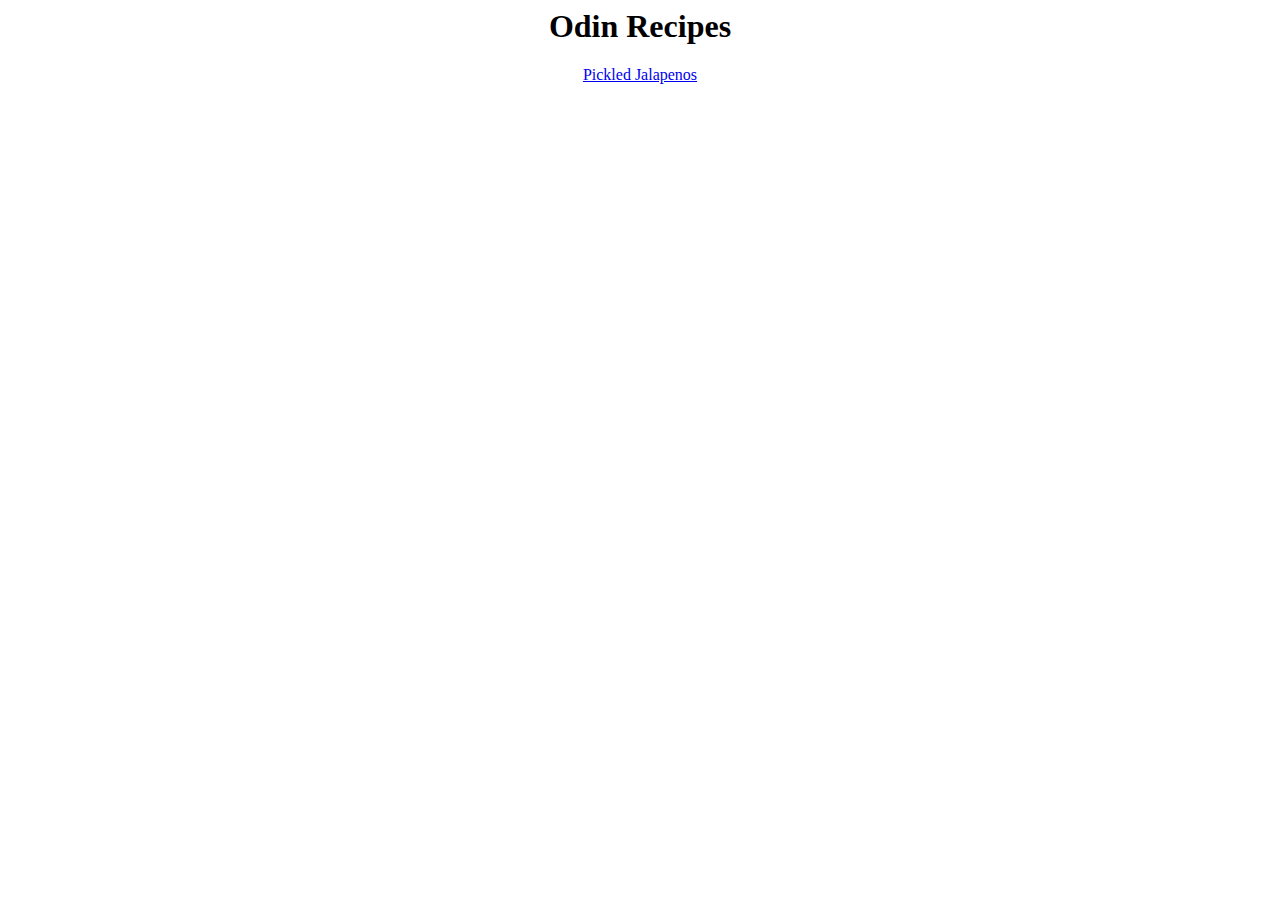
==== index.html @ a9e3197d "Adding Pickled Jalapeno recipe to index.html" ====
<!DOCTYPE = html>
<html>
    <head>
        <center>
        <meta charset="UFT-8">
        <title>Odin Recipes</title>
    </head>

    <body>
        <h1>Odin Recipes</h1>
        <p><a href="recipes/pickled_jalapenos.html">Pickled Jalapenos</a></p>
    </body>
</html>
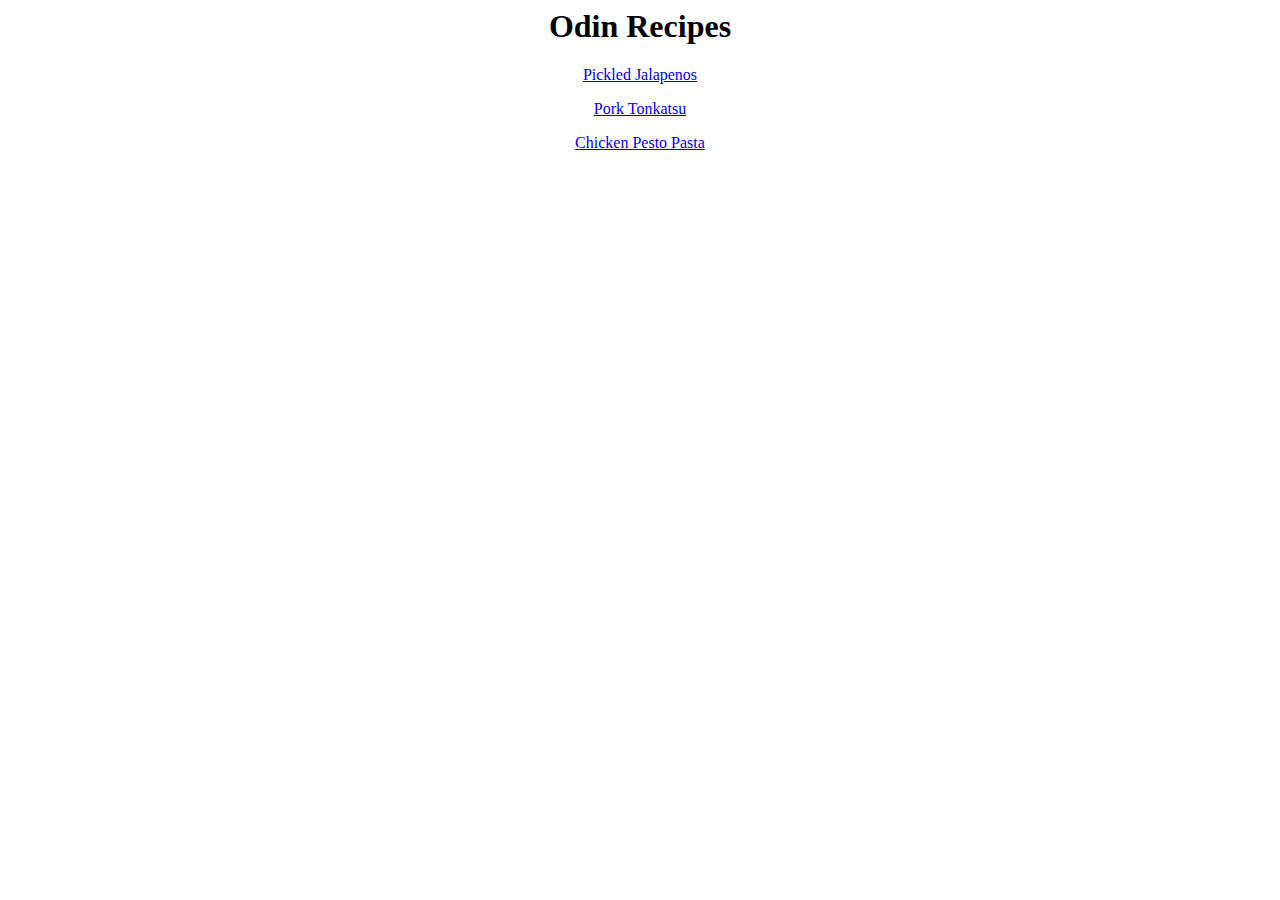
==== commit d30fed99: "Adding pages for pork tonkatsu and chicken pesto pasta to index.html" ====
--- a/index.html
+++ b/index.html
@@ -9,5 +9,7 @@
     <body>
         <h1>Odin Recipes</h1>
         <p><a href="recipes/pickled_jalapenos.html">Pickled Jalapenos</a></p>
+        <p><a href="recipes/pork_tonkatsu.html">Pork Tonkatsu</a></p>
+        <p><a href="recipes/chicken_pesto_pasta.html">Chicken Pesto Pasta</a></p>
     </body>
 </html>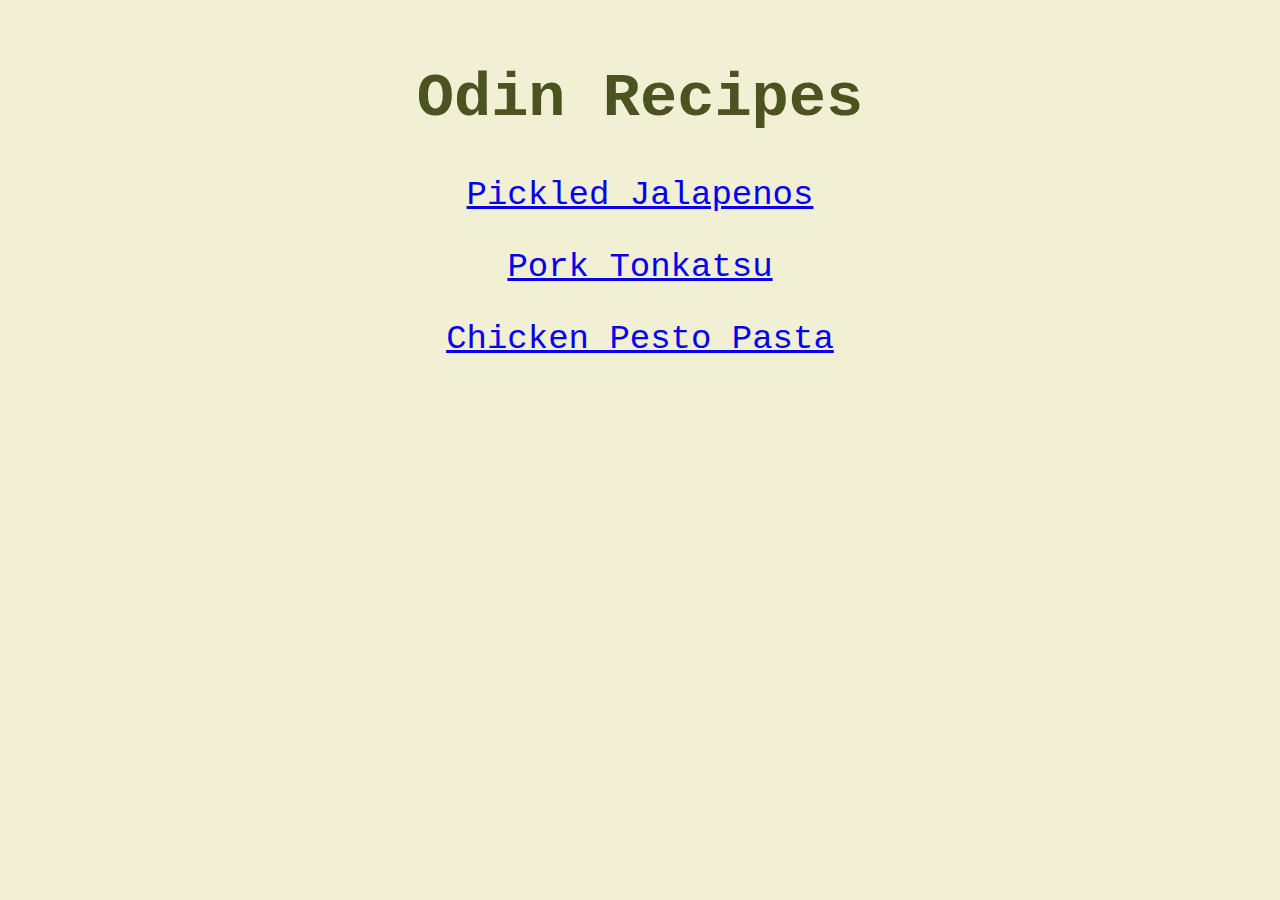
==== commit bb8bbb6a: "Added CSS, colors and fonts." ====
--- a/index.html
+++ b/index.html
@@ -1,15 +1,15 @@
 <!DOCTYPE = html>
 <html>
     <head>
-        <center>
+        <link rel="stylesheet" href="styles.css">
         <meta charset="UFT-8">
         <title>Odin Recipes</title>
     </head>
 
     <body>
-        <h1>Odin Recipes</h1>
-        <p><a href="recipes/pickled_jalapenos.html">Pickled Jalapenos</a></p>
-        <p><a href="recipes/pork_tonkatsu.html">Pork Tonkatsu</a></p>
-        <p><a href="recipes/chicken_pesto_pasta.html">Chicken Pesto Pasta</a></p>
+        <h1 class="header text">Odin Recipes</h1>
+        <p class="recipe text"><a href="recipes/pickled_jalapenos.html">Pickled Jalapenos</a></p>
+        <p class="recipe text"><a href="recipes/pork_tonkatsu.html">Pork Tonkatsu</a></p>
+        <p class="recipe text"><a href="recipes/chicken_pesto_pasta.html">Chicken Pesto Pasta</a></p>
     </body>
 </html>--- a/styles.css
+++ b/styles.css
@@ -0,0 +1,42 @@
+img {
+    display: block;
+    margin-left: auto;
+    margin-right: auto;
+    height: 600;
+    width: auto;
+    border-radius: 5%;
+}
+
+.text {
+    text-align: center;
+    font-family: "Courier", monospace;
+    margin-left: 10%;
+    margin-right: 10%;
+    font-size: 18px;
+}
+
+h1 {
+    margin-top: 5%;
+}
+
+h2.text {
+    font-size: 36;
+}
+
+ul.text, ol.text {
+    text-align: justify;
+}
+
+.header {
+    font-size: 62px;
+    color: #4b5320;
+}
+
+.recipe {
+    font-size: 34px;
+    color: #b8bc86;
+}
+
+body {
+    background-color: #f1efd4;
+}